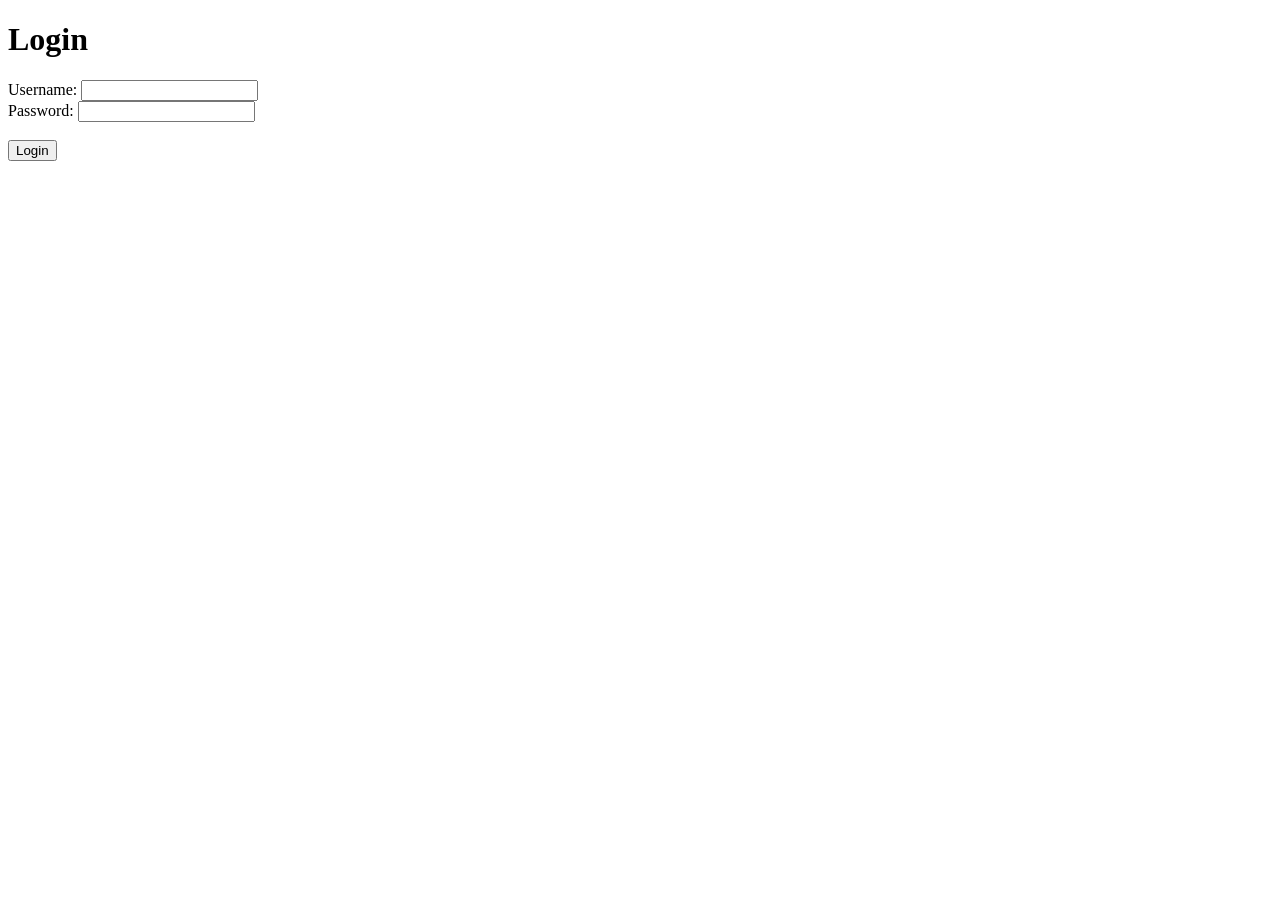
==== PokedexSpringCertant/src/main/resources/templates/login.html @ d4476ff7 "Cambios pokedex" ====
<!DOCTYPE html>
<html xmlns:th="thymeleaf.org">
<head>
<meta charset="UTF-8">
<title>Login</title>
</head>
<body>
	<h1>Login</h1>
	<form method ="POST" th:action="@{/login}">
		<label for="username">Username: </label>
		<input type="text" name="username" id="username"/>
		<br/>
		<label for="password">Password: </label>
		<input type="password" name="password" id="password"/>
		<br/>
		<br/>
		<input type="submit" value="Login"/>
	</form>
</body>
</html>
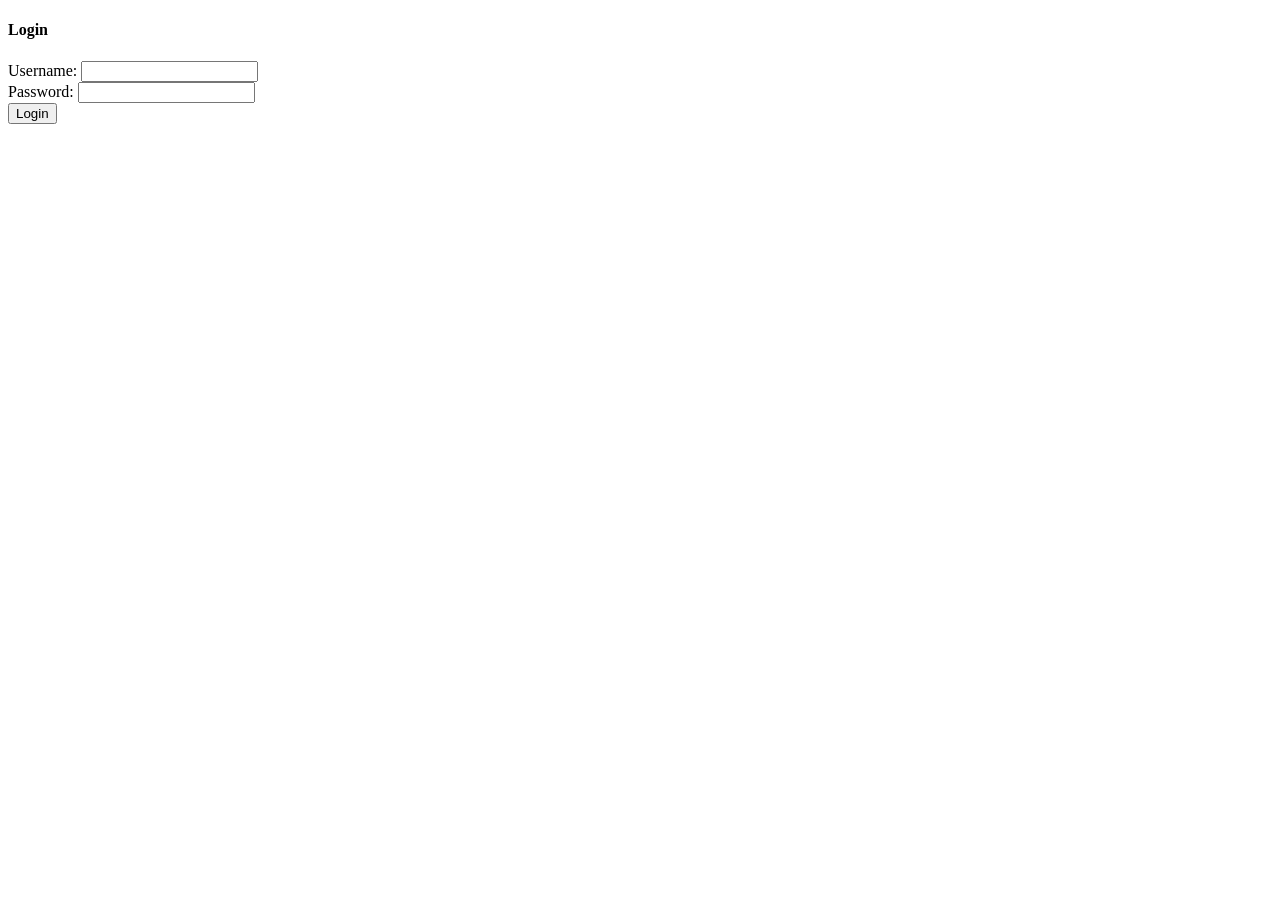
==== commit d58e6982: "Cambio estilos bootstrap" ====
--- a/PokedexSpringCertant/src/main/resources/templates/login.html
+++ b/PokedexSpringCertant/src/main/resources/templates/login.html
@@ -1,20 +1,45 @@
 <!DOCTYPE html>
 <html xmlns:th="thymeleaf.org">
-<head>
-<meta charset="UTF-8">
+<head th:replace="layout/plantilla :: head">
 <title>Login</title>
 </head>
 <body>
-	<h1>Login</h1>
-	<form method ="POST" th:action="@{/login}">
-		<label for="username">Username: </label>
-		<input type="text" name="username" id="username"/>
-		<br/>
-		<label for="password">Password: </label>
-		<input type="password" name="password" id="password"/>
-		<br/>
-		<br/>
-		<input type="submit" value="Login"/>
-	</form>
+	<header th:replace="layout/plantilla :: header"></header>
+	<section id="actions" class="py-4 mb-4 bg-light">
+		<div class="container">
+			<div class="row">
+				
+			</div>
+		</div>
+	</section>
+	
+	<section id="login">
+		<div class="container">
+			<div class="row">
+				<div class="col-md-6 mx-auto">
+					<div class="card">
+						<div class="card-header">
+							<h4>Login</h4>
+						</div>
+						<div class="card-body">
+							<form method ="POST" th:action="@{/login}">
+								<div class="form-group">
+									<label for="username">Username: </label>
+									<input type="text" name="username" id="username"/>									
+								</div>
+								<div class="form-group">
+									<label for="password">Password: </label>
+									<input type="password" name="password" id="password"/>								
+								</div>
+								<input type="submit" value="Login" class="btn btn-primary btn-block"/>
+							</form>							
+						</div>
+					</div>
+				</div>
+			</div>
+		</div>
+	</section>
+	
+	<footer th:replace="layout/plantilla :: footer"></footer>
 </body>
 </html>
